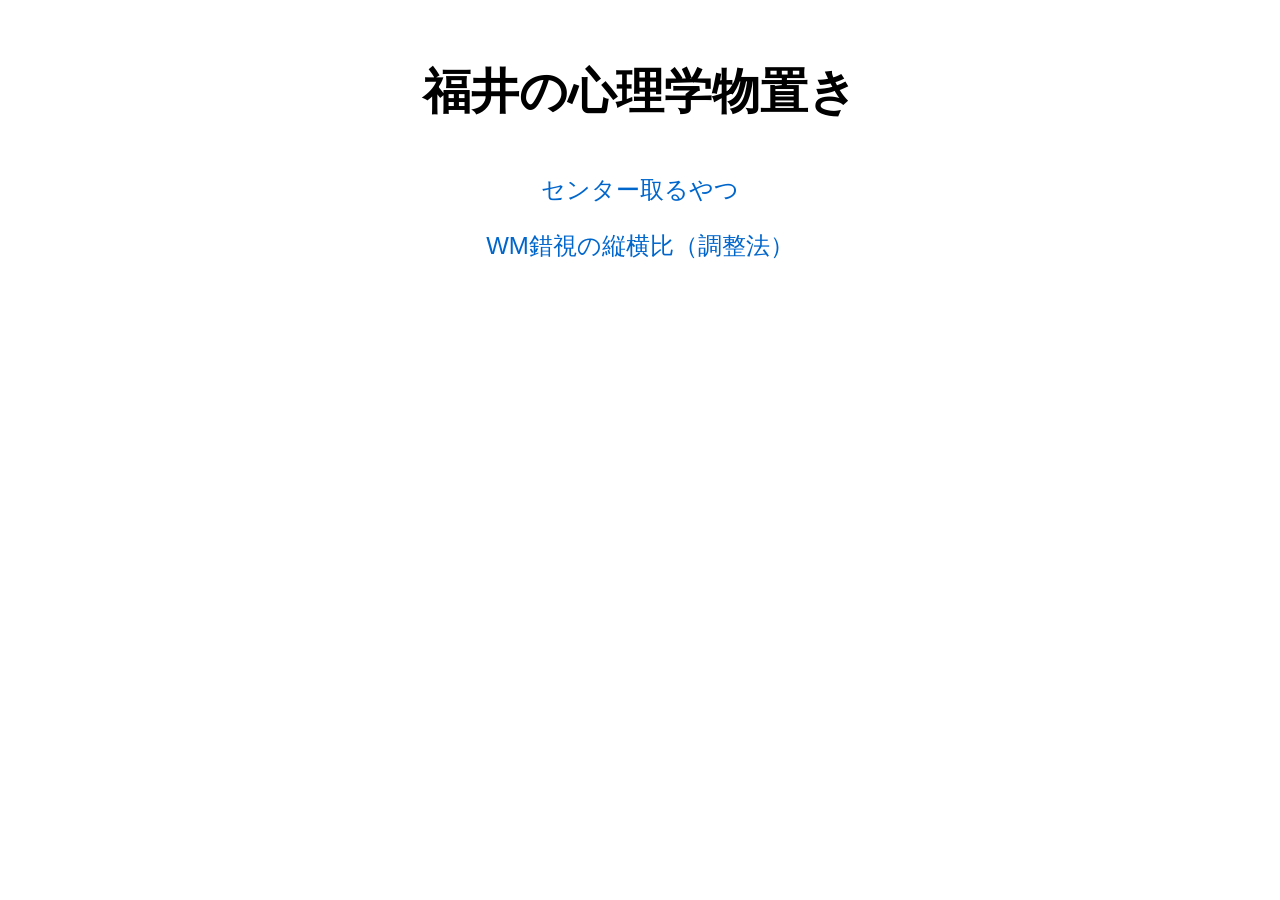
==== index.html @ 724e6ecf "Pageを作成，ディレクトリ名を変更" ====
<!DOCTYPE html>
<html lang="ja">
<head>
  <meta charset="UTF-8">
  <meta name="viewport" content="width=device-width, initial-scale=1.0">
  <title>福井の心理学物置き</title>
  <link rel="stylesheet" href="style.css">
</head>
<body>
  <h1>福井の心理学物置き</h1>

  <div class="link-list">
    <a href="WM_experiment/experiment/center.html">センター取るやつ</a>
    <a href="WM_experiment/WM_experiment_page.html">WM錯視の縦横比（調整法）</a>
  </div>
</body>
</html>
---- style.css ----
body {
  margin: 0;
  font-family: sans-serif;
  text-align: center;
  background-color: #ffffff;
}

h1 {
  margin-top: 60px;
  margin-bottom: 50px;
  font-size: 3rem;
}

.link-list {
  display: flex;
  flex-direction: column;
  gap: 24px;
  align-items: center;
}

a {
  font-size: 1.5rem;
  color: #0066cc;
  text-decoration: none;
}

a:hover {
  text-decoration: underline;
}
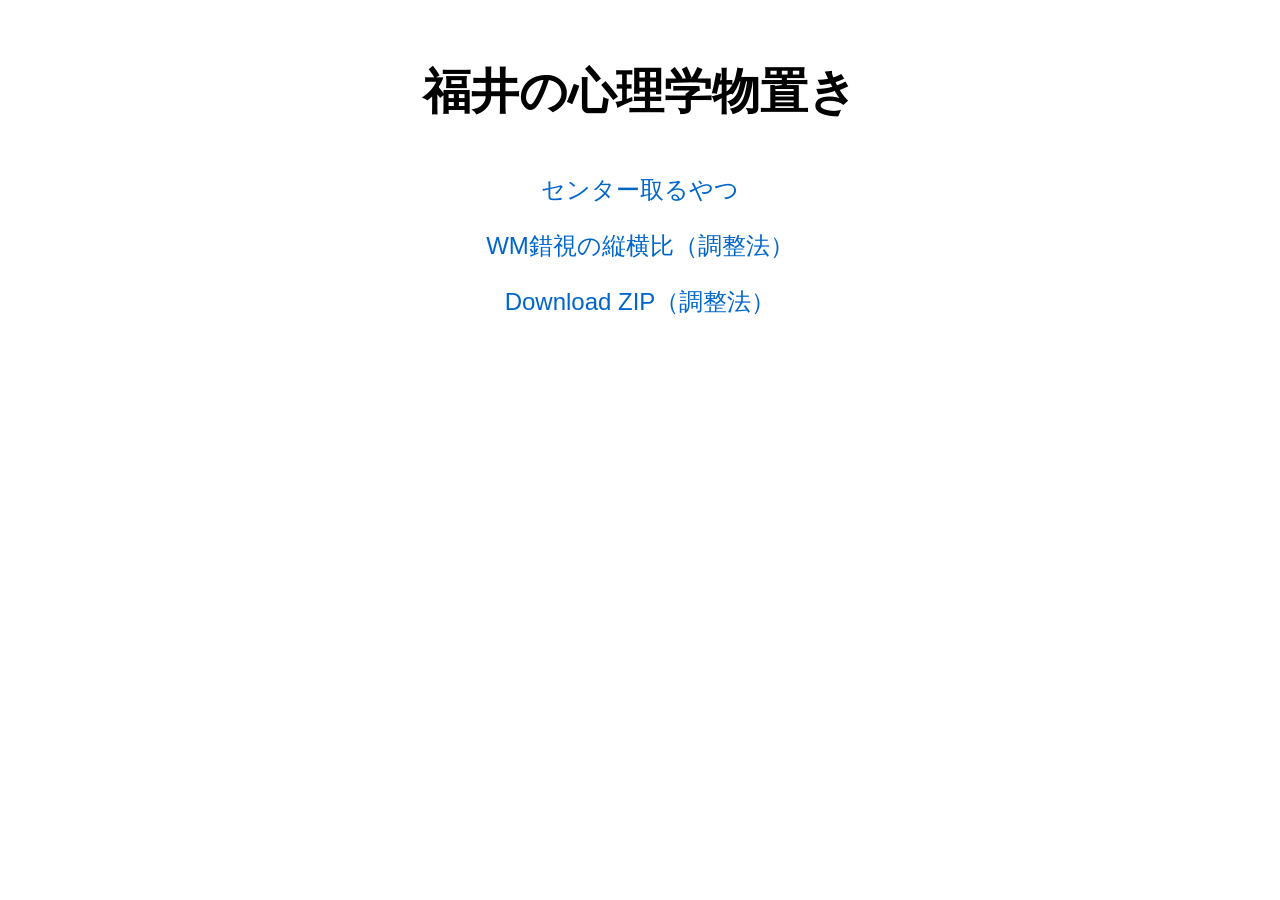
==== commit 545843f3: "ZIPDownloadリンクの作成" ====
--- a/index.html
+++ b/index.html
@@ -12,6 +12,7 @@
   <div class="link-list">
     <a href="WM_experiment/experiment/center.html">センター取るやつ</a>
     <a href="WM_experiment/WM_experiment_page.html">WM錯視の縦横比（調整法）</a>
+    <a href="https://github.com/Azamin752/psych/zipball/main">Download ZIP（調整法）</a>
   </div>
 </body>
 </html>
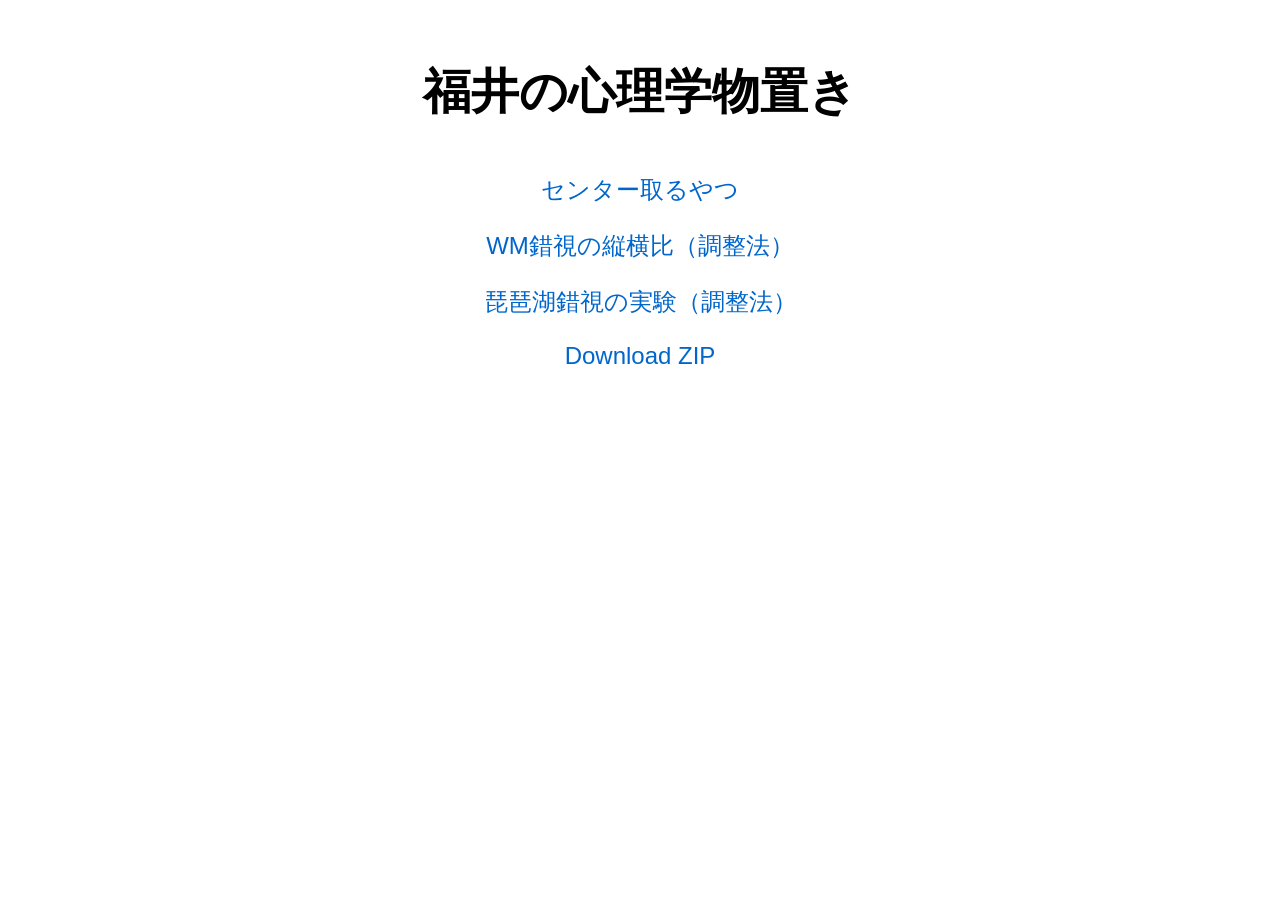
==== commit 037f259f: "indexに琵琶湖錯視へのリンクを追加" ====
--- a/index.html
+++ b/index.html
@@ -12,7 +12,8 @@
   <div class="link-list">
     <a href="WM_experiment/experiment/center.html">センター取るやつ</a>
     <a href="WM_experiment/WM_experiment_page.html">WM錯視の縦横比（調整法）</a>
-    <a href="https://github.com/Azamin752/psych/zipball/main">Download ZIP（調整法）</a>
+    <a href="BIWAKO_experiment/biwako.html">琵琶湖錯視の実験（調整法）</a>
+    <a href="https://github.com/Azamin752/psych/zipball/main">Download ZIP</a>
   </div>
 </body>
-</html>+</html>
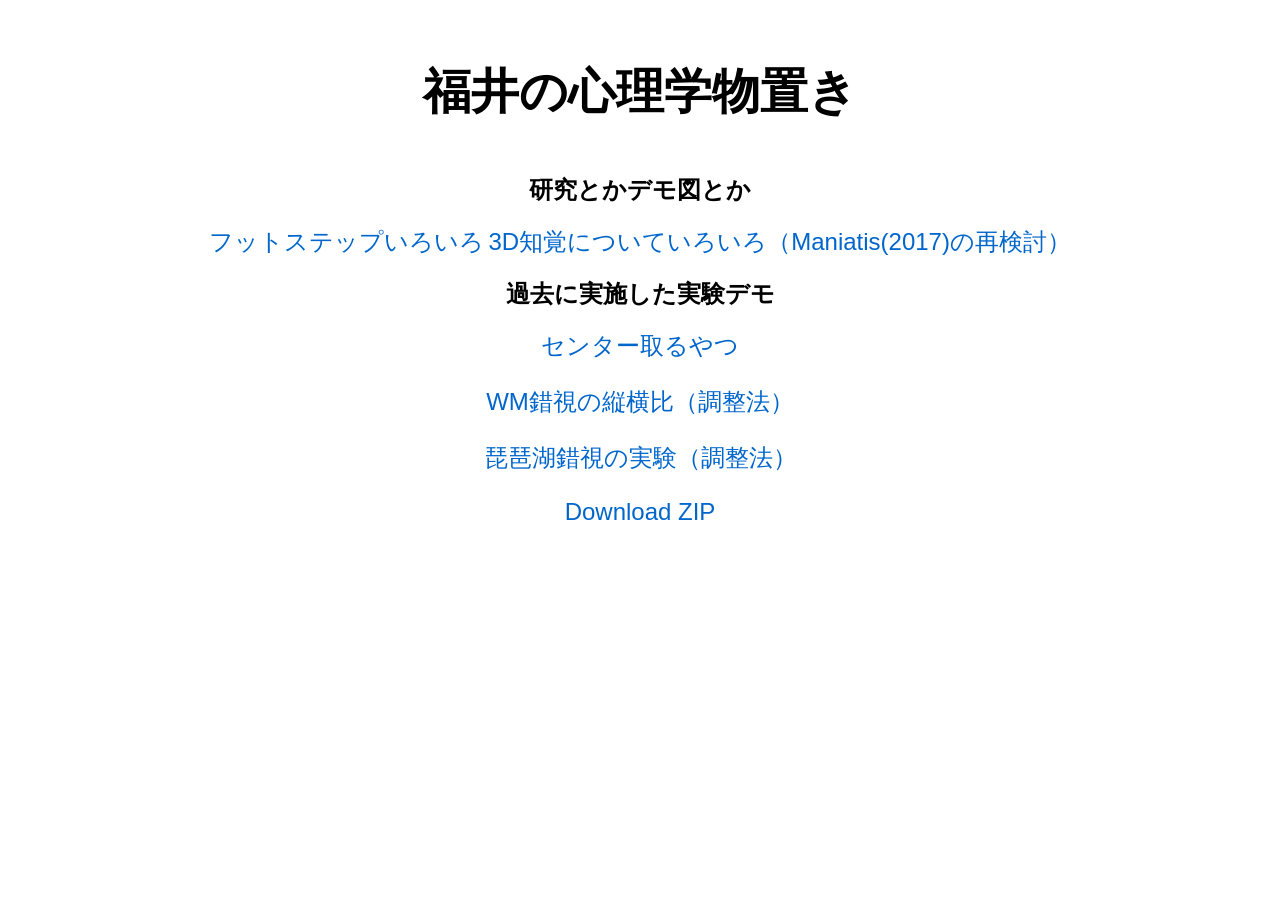
==== commit 36fa191f: "カテゴリ見出しの追加，項目の増設" ====
--- a/index.html
+++ b/index.html
@@ -9,6 +9,12 @@
 <body>
   <h1>福井の心理学物置き</h1>
 
+  <h2>研究とかデモ図とか</h2>
+    <div class="study">
+    <a href="">フットステップいろいろ</a>
+    <a href="">3D知覚についていろいろ（Maniatis(2017)の再検討）</a>
+  </div>
+  <h2>過去に実施した実験デモ</h2>
   <div class="link-list">
     <a href="WM_experiment/experiment/center.html">センター取るやつ</a>
     <a href="WM_experiment/WM_experiment_page.html">WM錯視の縦横比（調整法）</a>
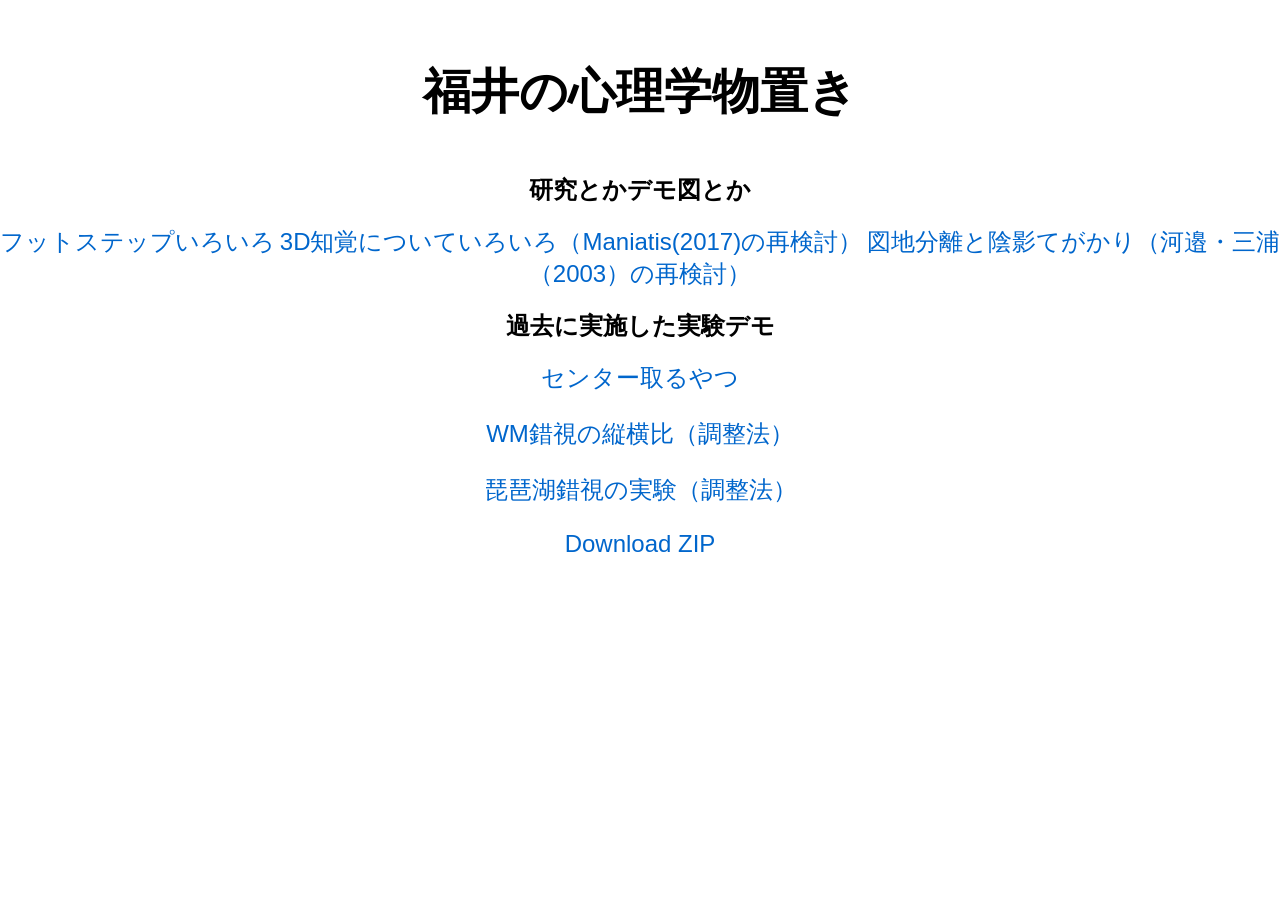
==== commit 7aad584d: "新たな項目の追加" ====
--- a/index.html
+++ b/index.html
@@ -11,13 +11,14 @@
 
   <h2>研究とかデモ図とか</h2>
     <div class="study">
-    <a href="">フットステップいろいろ</a>
-    <a href="">3D知覚についていろいろ（Maniatis(2017)の再検討）</a>
+    <a href="footstep/home.html">フットステップいろいろ</a>
+    <a href="3Dperception/home.html">3D知覚についていろいろ（Maniatis(2017)の再検討）</a>
+    <a href="Rubinsvase/home.html">図地分離と陰影てがかり（河邉・三浦（2003）の再検討）</a>
   </div>
   <h2>過去に実施した実験デモ</h2>
   <div class="link-list">
     <a href="WM_experiment/experiment/center.html">センター取るやつ</a>
-    <a href="WM_experiment/WM_experiment_page.html">WM錯視の縦横比（調整法）</a>
+    <a href="WM_experiment/home.html">WM錯視の縦横比（調整法）</a>
     <a href="BIWAKO_experiment/biwako.html">琵琶湖錯視の実験（調整法）</a>
     <a href="https://github.com/Azamin752/psych/zipball/main">Download ZIP</a>
   </div>
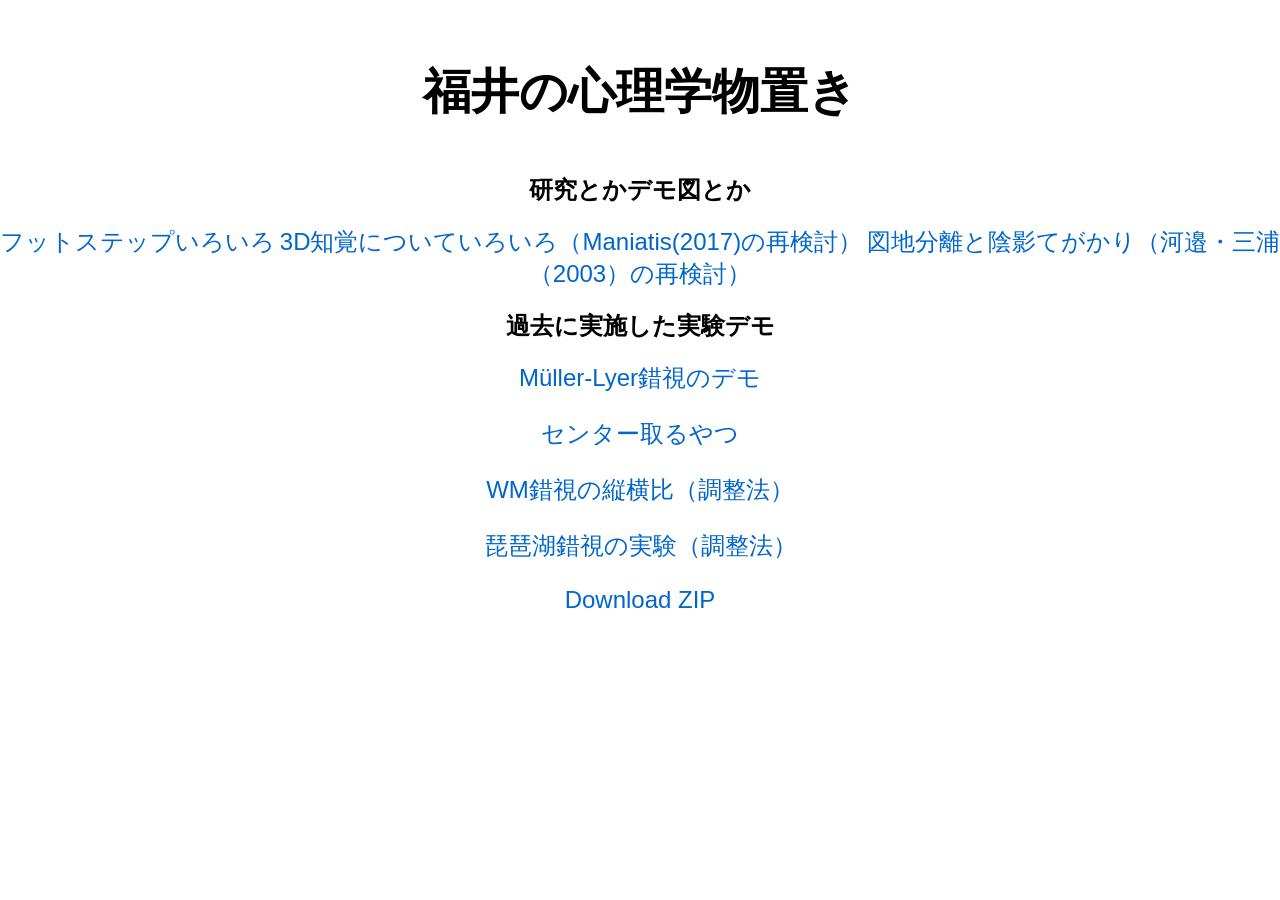
==== commit 6e57e01e: "Update index.html" ====
--- a/index.html
+++ b/index.html
@@ -17,6 +17,7 @@
   </div>
   <h2>過去に実施した実験デモ</h2>
   <div class="link-list">
+    <a href="mldemo/home.html">Müller-Lyer錯視のデモ</a>
     <a href="WM_experiment/experiment/center.html">センター取るやつ</a>
     <a href="WM_experiment/home.html">WM錯視の縦横比（調整法）</a>
     <a href="BIWAKO_experiment/biwako.html">琵琶湖錯視の実験（調整法）</a>
